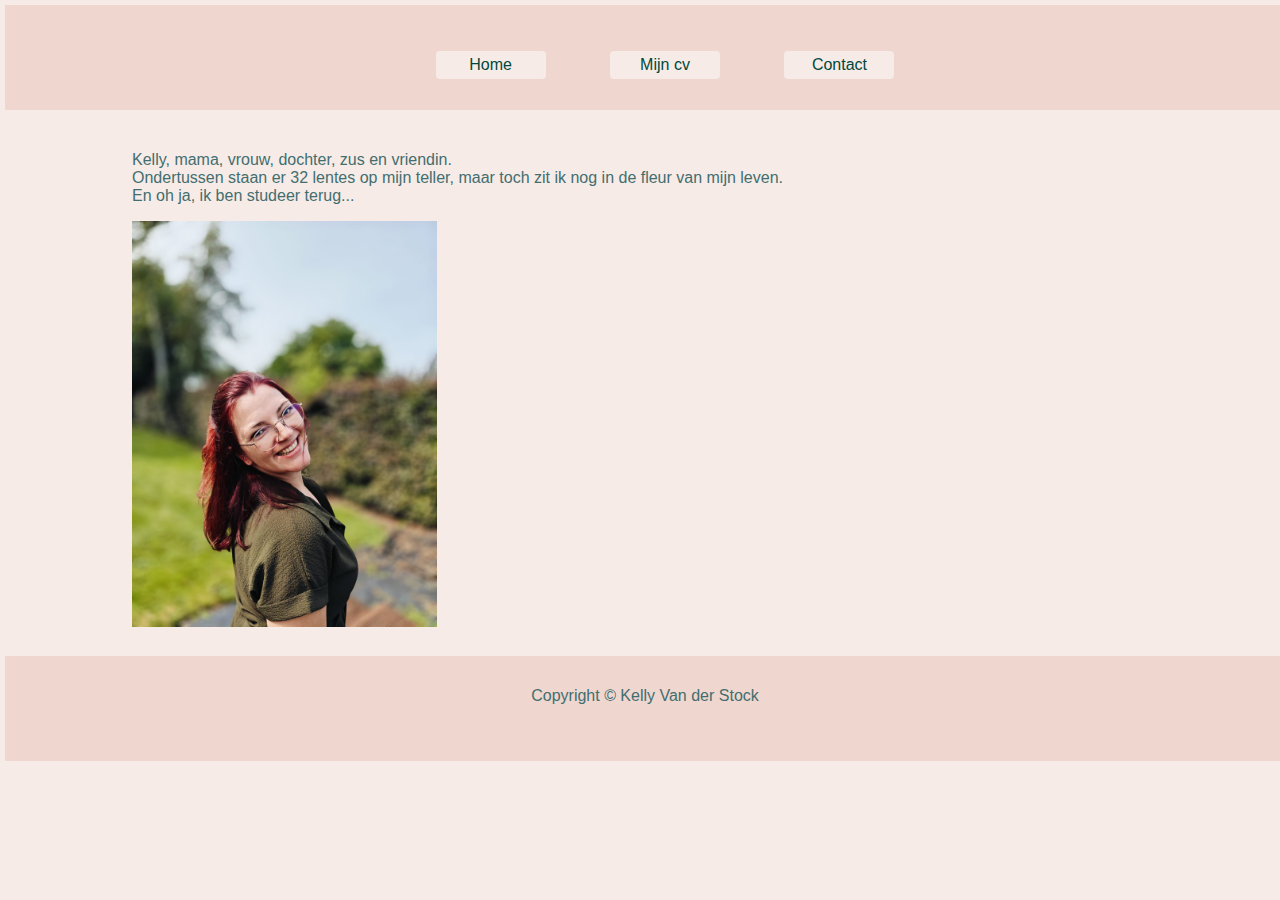
==== index.html @ 6e6737fe "Huiswerk afgewerkt" ====
<!DOCTYPE html>
<html lang="en">
	<head>
		<meta charset="UTF-8" />
		<meta name="viewport" content="width=device-width, initial-scale=1.0" />
		<title>Home</title>

		<link rel="stylesheet" href="css/style.css" type="text/css" />
	</head>
	<body>
		<header>
			<nav>
				<ul>
					<li>
						<a href="index.html">Home</a>
					</li>
					<li>
						<a href="html/mijncv.html"> Mijn cv</a>
					</li>
					<li>
						<a href="html/contact.html">Contact</a>
					</li>
				</ul>
			</nav>
		</header>
		<section id="intro">
			<p>
				Kelly, mama, vrouw, dochter, zus en vriendin. <br />
				Ondertussen staan er 32 lentes op mijn teller, maar toch zit ik nog in de fleur van mijn leven. <br />
				En oh ja, ik ben studeer terug...
			</p>
			<img src="img/kelly_home.jpg" alt="Kelly Van der Stock" />
		</section>
		<footer>
			<p>Copyright &#169; Kelly Van der Stock</p>
		</footer>
	</body>
</html>
---- css/style.css ----
body {
	margin: 0;
    padding: 5px;
	font-family: "Saira Condensed", sans-serif;
	background-color: #f7ebe7;
	color: #436e6f;
}

header,
footer {
	height: 75px;
	padding: 15px 5px;
	background-color: #efd7cf;
	width: 100%;
	text-align: center;
}

ul,
a {
	text-decoration: none;
	color: #00483c;
}

li {
	display: inline-block;
	background-color: #f7ebe7;
	padding: 5px;
	width: 100px;
	text-align: center;
	margin: 15px 30px;
	border-radius: 4px;
    
}
nav li:hover {
	background-color: #879693;
	font-weight: bold;
}
nav a:hover {
	color: #f7ebe7;
}

#intro {
	width: 80%;
	height: auto;
	min-height: 400px;
	margin: 20px auto;
    padding: 5px;
    
}

img {
	width: 30%;
	min-width: 150px;
}
#CV {
	border-collapse: collapse;
	width: 80%;
    min-width: 450px ;
	margin: 20px auto;
	background-color: #fcf7f1;
   
    
}
td,
th {
	padding: 5px 6px;
}
th {
	border-bottom: 1px solid #00483c;
}

#contact{
	width: 80%;
    min-width: 400px ;
    min-height: 300px;
	margin:20px auto;
    padding: 5px;
	background-color: #fcf7f1;
}
 #contact input, #contact textarea, #contact button{
    display: block;
    width: 400px;
    padding: 5px;
    margin: 20px auto;
    box-sizing: border-box;
    border-radius: 4px;
    border-color: #879693;
    background-color: #f7ebe7;
    
}
#contact h2{
    padding: 5px;
    text-align: center;
}

#contact textarea{
    height: 200px;
    
}
#contact button:active{
    background-color: #879693;
	font-weight: bold;
    color: #f7ebe7;
    
}
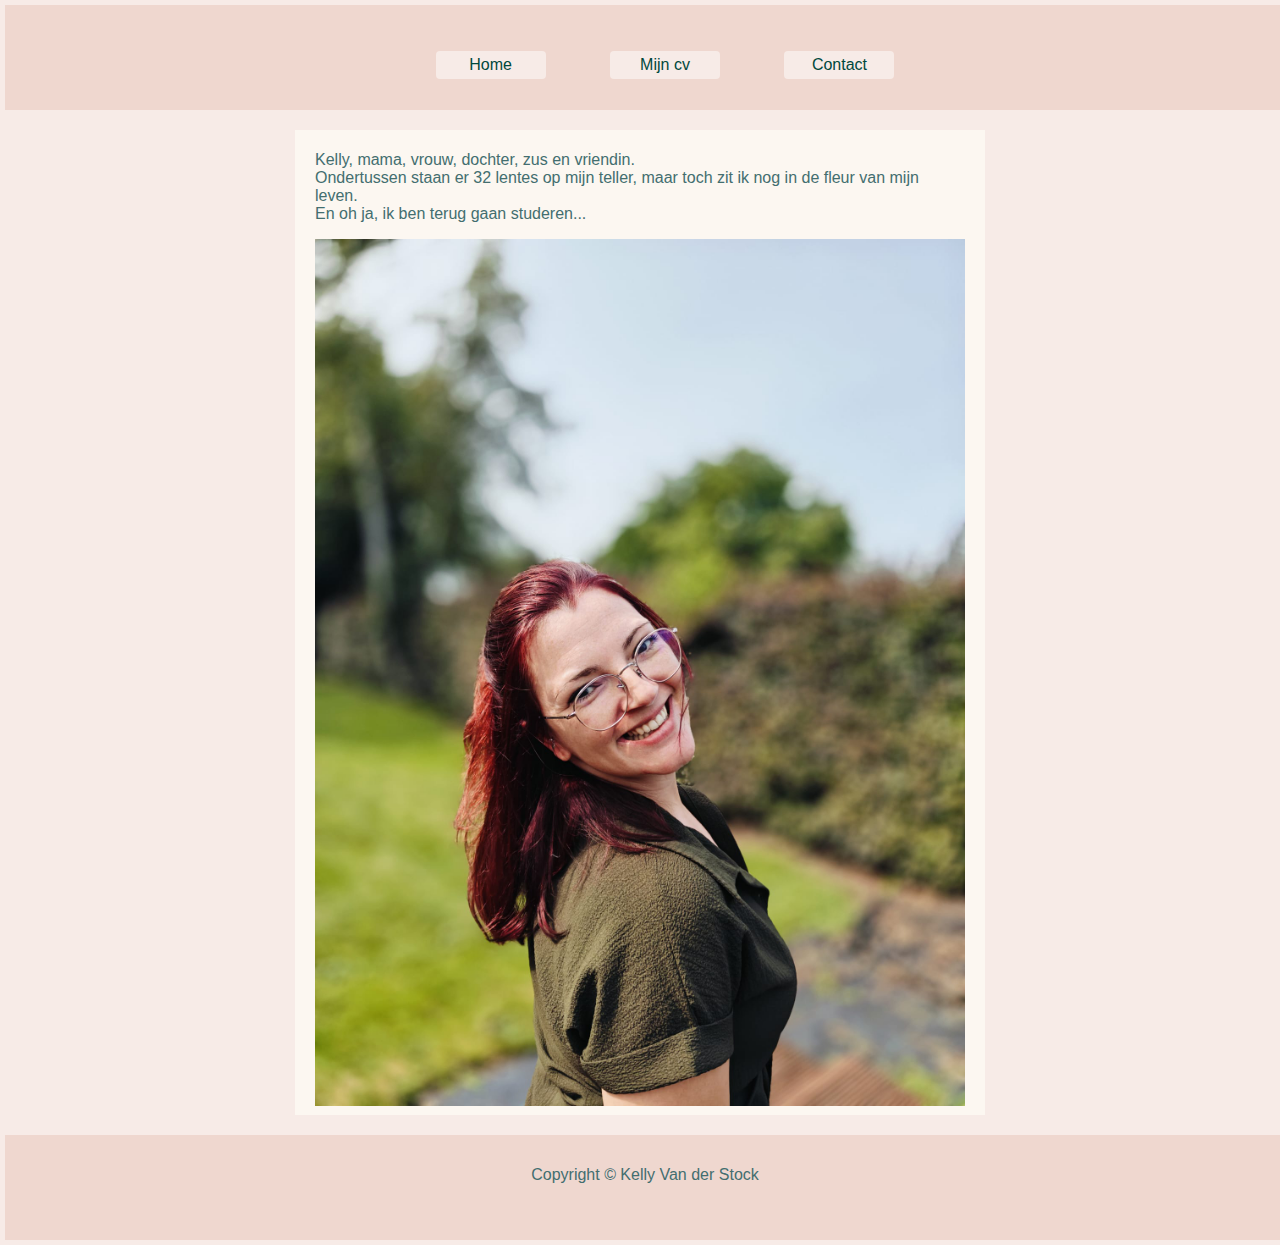
==== commit b94bc457: "typfout in index" ====
--- a/index.html
+++ b/index.html
@@ -27,7 +27,7 @@
 			<p>
 				Kelly, mama, vrouw, dochter, zus en vriendin. <br />
 				Ondertussen staan er 32 lentes op mijn teller, maar toch zit ik nog in de fleur van mijn leven. <br />
-				En oh ja, ik ben studeer terug...
+				En oh ja, ik ben terug gaan studeren...
 			</p>
 			<img src="img/kelly_home.jpg" alt="Kelly Van der Stock" />
 		</section>
--- a/css/style.css
+++ b/css/style.css
@@ -41,20 +41,25 @@
 
 #intro {
 	width: 80%;
+    max-width: 650px;
 	height: auto;
 	min-height: 400px;
 	margin: 20px auto;
-    padding: 5px;
+    padding: 5px 20px;
+    background-color: #fcf7f1;
+
     
 }
 
 img {
-	width: 30%;
+	width: 100%;
 	min-width: 150px;
+    
 }
 #CV {
 	border-collapse: collapse;
 	width: 80%;
+    max-width: 650px;
     min-width: 450px ;
 	margin: 20px auto;
 	background-color: #fcf7f1;
@@ -72,6 +77,7 @@
 #contact{
 	width: 80%;
     min-width: 400px ;
+    max-width: 650px;
     min-height: 300px;
 	margin:20px auto;
     padding: 5px;
